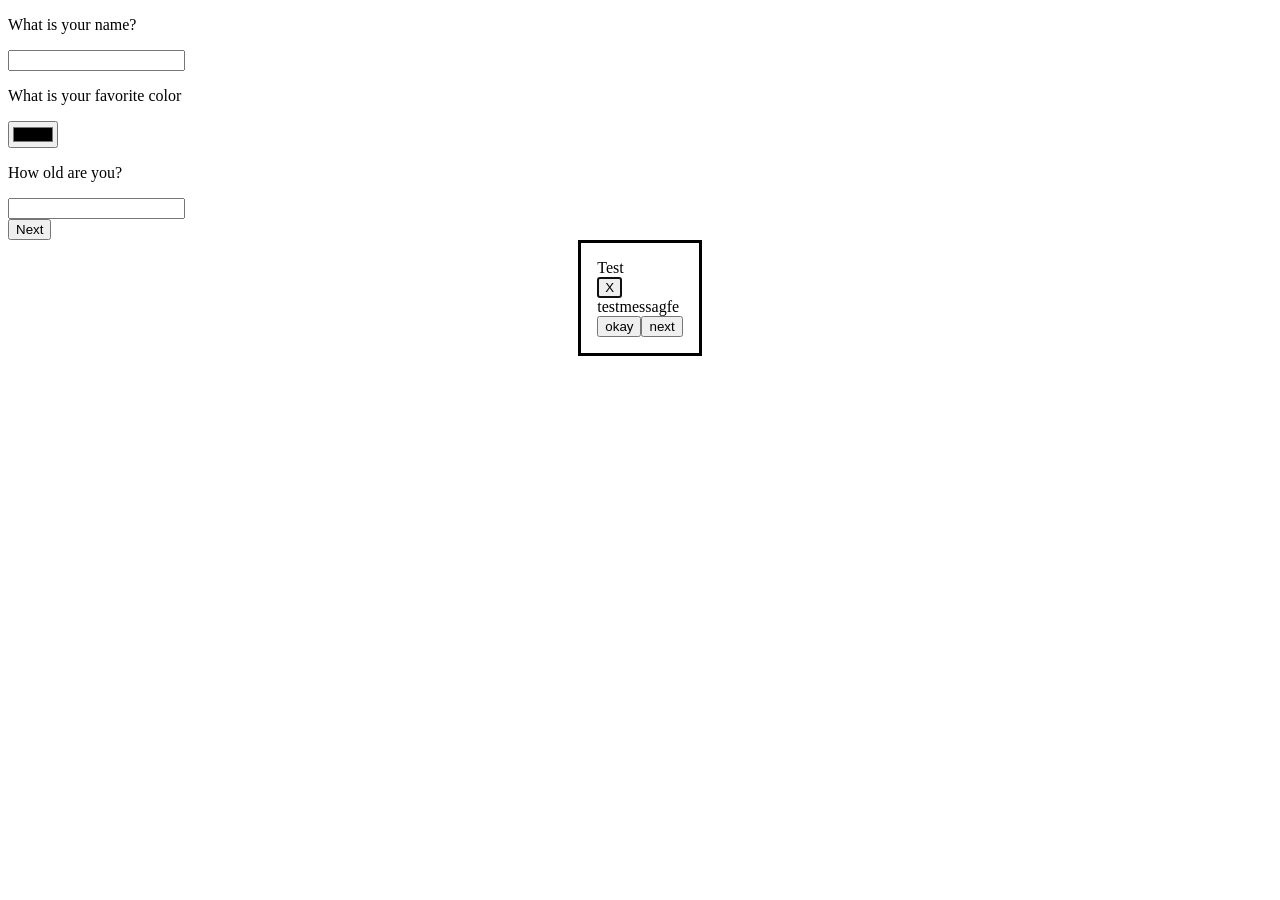
==== pages/survey1/index.html @ 30af8f48 "added popups" ====
<!-- survey 1 -->
<!DOCTYPE html>
<html lang='en'>

<head>
    <meta charset='utf-8'>
    <meta name='viewport' content='width=device-width, initial-scale=1'>
    <title>Survey 1</title>
    <link rel='stylesheet' href='/css/style.css'>
    <script src="/js/path.js" defer></script>
    <script src="/js/state.js" defer></script>
    <script src="/js/Popup.js" defer></script>
    <script src="/js/main.js" defer></script>
    

</head>

<body>

    <form id="surveyForm">

        <div class="question">
            <p>What is your name?</p>
            <input type="text" id="username" name="username" required question-answer>
        </div>

        <div class="question">
            <p>What is your favorite color</p>
            <input type="color" id="color" name="color" question-answer>
        </div>

        <div class="question">
            <p>How old are you?</p>
            <input type="text" id="age" name="age" question-answer>
        </div>

        <button id="submitBtn">Next</button>

    </form>



</body>

<script>
    //submit button, checks of all fields are filled
    document.getElementById("submitBtn").addEventListener("click", e => {
        const form = document.getElementById("surveyForm");
        if (!form.reportValidity()) {
            alert("POPUP PLACEHOLDER: not finished"); //TODON MAKE POPUP THING
            return;
        }
        e.preventDefault(); //otherwise form thinks its a submit button, which reloads th epage
        saveAnswersToSession();
        location.href = PATH.survey[2];
    });
</script>

</html>
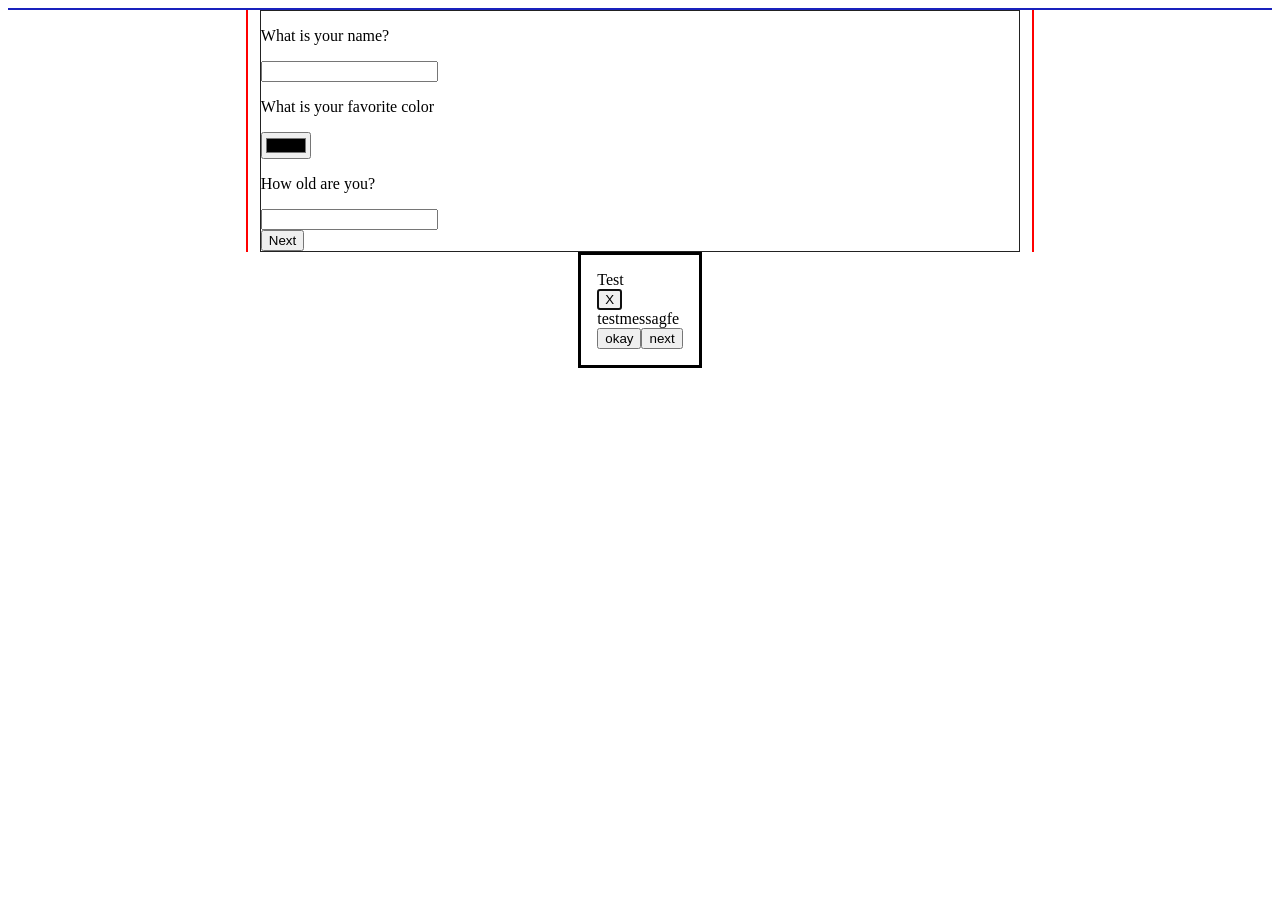
==== commit 79dd2bb9: "basic style sheet" ====
--- a/pages/survey1/index.html
+++ b/pages/survey1/index.html
@@ -7,6 +7,7 @@
     <meta name='viewport' content='width=device-width, initial-scale=1'>
     <title>Survey 1</title>
     <link rel='stylesheet' href='/css/style.css'>
+    <link rel='stylesheet' href='/css/popup.css'>
     <script src="/js/path.js" defer></script>
     <script src="/js/state.js" defer></script>
     <script src="/js/Popup.js" defer></script>
@@ -16,27 +17,47 @@
 </head>
 
 <body>
+    <div class="nav-bar">
 
-    <form id="surveyForm">
+    </div>
 
-        <div class="question">
-            <p>What is your name?</p>
-            <input type="text" id="username" name="username" required question-answer>
+
+    <div class="main-container">
+        <div class="left-panel">
+
         </div>
 
-        <div class="question">
-            <p>What is your favorite color</p>
-            <input type="color" id="color" name="color" question-answer>
+        <div class="main-content">
+            <form id="surveyForm">
+        
+                <div class="question">
+                    <p>What is your name?</p>
+                    <input type="text" id="username" name="username" required question-answer>
+                </div>
+        
+                <div class="question">
+                    <p>What is your favorite color</p>
+                    <input type="color" id="color" name="color" question-answer>
+                </div>
+        
+                <div class="question">
+                    <p>How old are you?</p>
+                    <input type="text" id="age" name="age" question-answer>
+                </div>
+        
+                <button id="submitBtn">Next</button>
+        
+            </form>
         </div>
 
-        <div class="question">
-            <p>How old are you?</p>
-            <input type="text" id="age" name="age" question-answer>
+
+        <div class="right-panel">
+
         </div>
 
-        <button id="submitBtn">Next</button>
+    </div>
 
-    </form>
+    
 
 
 
--- a/css/style.css
+++ b/css/style.css
@@ -0,0 +1,31 @@
+:root {
+    --bg: #fbfbfb;
+    --outline: #222222;
+    --primaryBlue: #1921bd;
+    --secondaryBlue: #4e7dea;
+}
+
+.nav-bar {
+    border: 1px, solid, var(--primaryBlue);
+}
+
+.main-container {
+    display: flex;
+    justify-content: center;
+    gap: 12px;
+}
+
+.main-content {
+    border: 1px, solid, var(--outline);
+    width: 60%;
+}
+
+.left-panel {
+    border: 1px, solid, red;
+}
+
+.right-panel {
+    border: 1px, solid, red;
+}
+
+
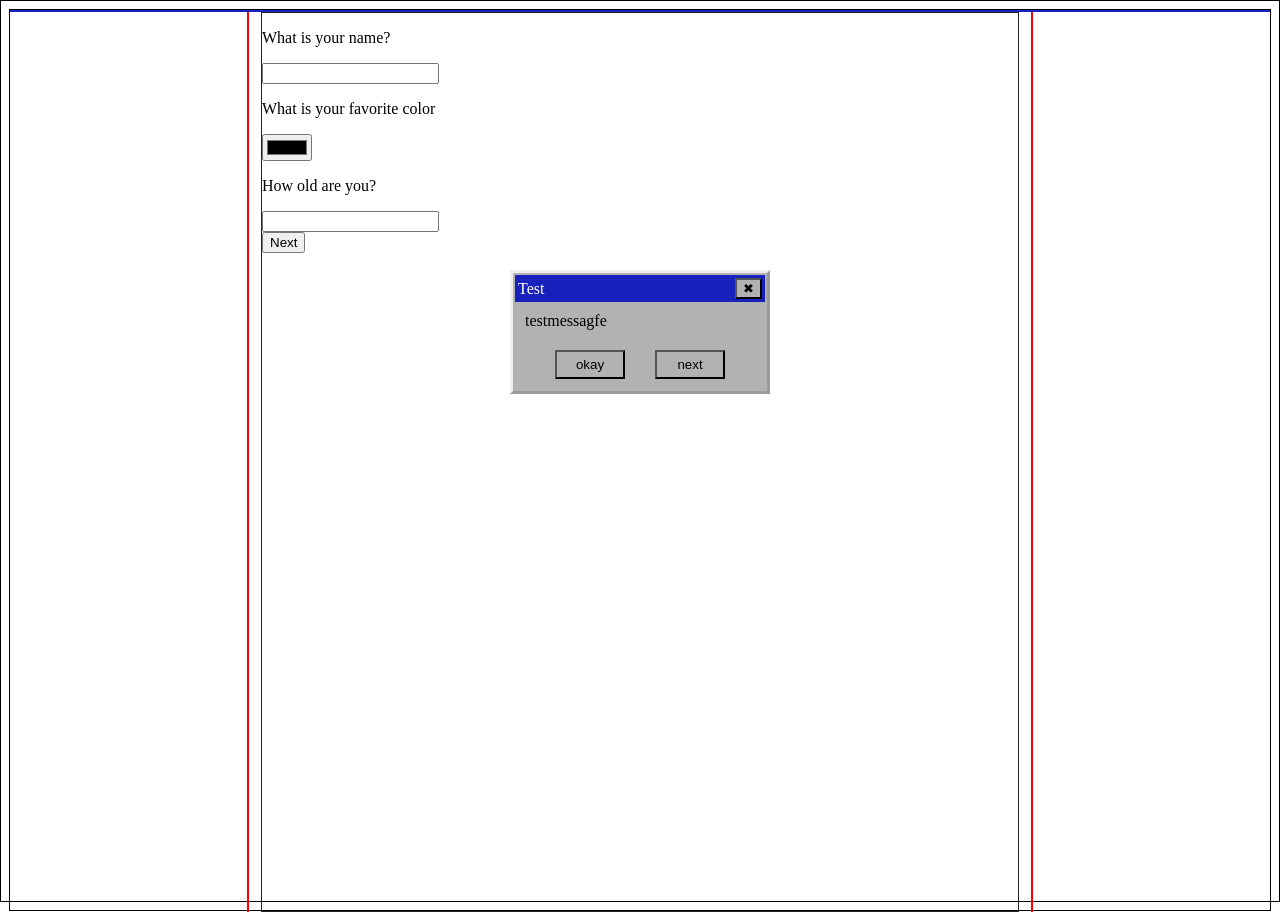
==== commit 1a16abff: "basic page layout" ====
--- a/pages/survey1/index.html
+++ b/pages/survey1/index.html
@@ -7,6 +7,7 @@
     <meta name='viewport' content='width=device-width, initial-scale=1'>
     <title>Survey 1</title>
     <link rel='stylesheet' href='/css/style.css'>
+    <link rel='stylesheet' href='/css/survey.css'>
     <link rel='stylesheet' href='/css/popup.css'>
     <script src="/js/path.js" defer></script>
     <script src="/js/state.js" defer></script>
@@ -24,7 +25,9 @@
 
     <div class="main-container">
         <div class="left-panel">
+            <div class="watcher-container">
 
+            </div>
         </div>
 
         <div class="main-content">
--- a/css/style.css
+++ b/css/style.css
@@ -1,31 +1,18 @@
 :root {
-    --bg: #fbfbfb;
+    --white: #ffffff;
+    --black: #000000;
+    --panelGrey: #b2b2b2;
+    --alertRed: #d12929;
     --outline: #222222;
     --primaryBlue: #1921bd;
     --secondaryBlue: #4e7dea;
 }
 
-.nav-bar {
-    border: 1px, solid, var(--primaryBlue);
-}
-
-.main-container {
-    display: flex;
-    justify-content: center;
-    gap: 12px;
-}
-
-.main-content {
-    border: 1px, solid, var(--outline);
-    width: 60%;
-}
-
-.left-panel {
-    border: 1px, solid, red;
-}
-
-.right-panel {
-    border: 1px, solid, red;
+body, html {
+    border: 1px, solid, black;
+    height: 100%;
+    /* margin: 0px;  //remove margin */
 }
 
 
+
--- a/css/survey.css
+++ b/css/survey.css
@@ -0,0 +1,23 @@
+.nav-bar {
+    border: 1px, solid, var(--primaryBlue);
+}
+
+.main-container {
+    height: 100%;
+    display: flex;
+    justify-content: center;
+    gap: 12px;
+}
+
+.main-content {
+    border: 1px, solid, var(--outline);
+    width: 60%;
+}
+
+.left-panel {
+    border: 1px, solid, red;
+}
+
+.right-panel {
+    border: 1px, solid, red;
+}
--- a/css/popup.css
+++ b/css/popup.css
@@ -0,0 +1,46 @@
+.popup {
+    background-color: var(--panelGrey);
+    border-style: outset;
+    width: 250px;
+    padding: 2px;
+
+    /* appear over body */
+    position: fixed;
+    top: 30%;
+}
+
+/* stop button focus bug */
+.popup button:focus {
+    outline: none;
+}
+
+.popup-header {
+    background-color: var(--primaryBlue);
+    color: var(--white);
+    display: flex;
+    justify-content: space-between;
+    align-items: center;
+    padding: 3px;
+}
+
+.popup button {
+    background-color: var(--panelGrey);
+    border-style: outset;
+}
+
+.popup-body {
+    background-color: var(--panelGrey);
+    padding: 10px;
+}
+
+.popup-footer {
+    background-color: var(--panelGrey);
+    display: flex;
+    justify-content: space-evenly;
+    padding: 10px;
+}
+
+.popup-footer button {
+    width: 70px;
+    padding: 5px;
+}
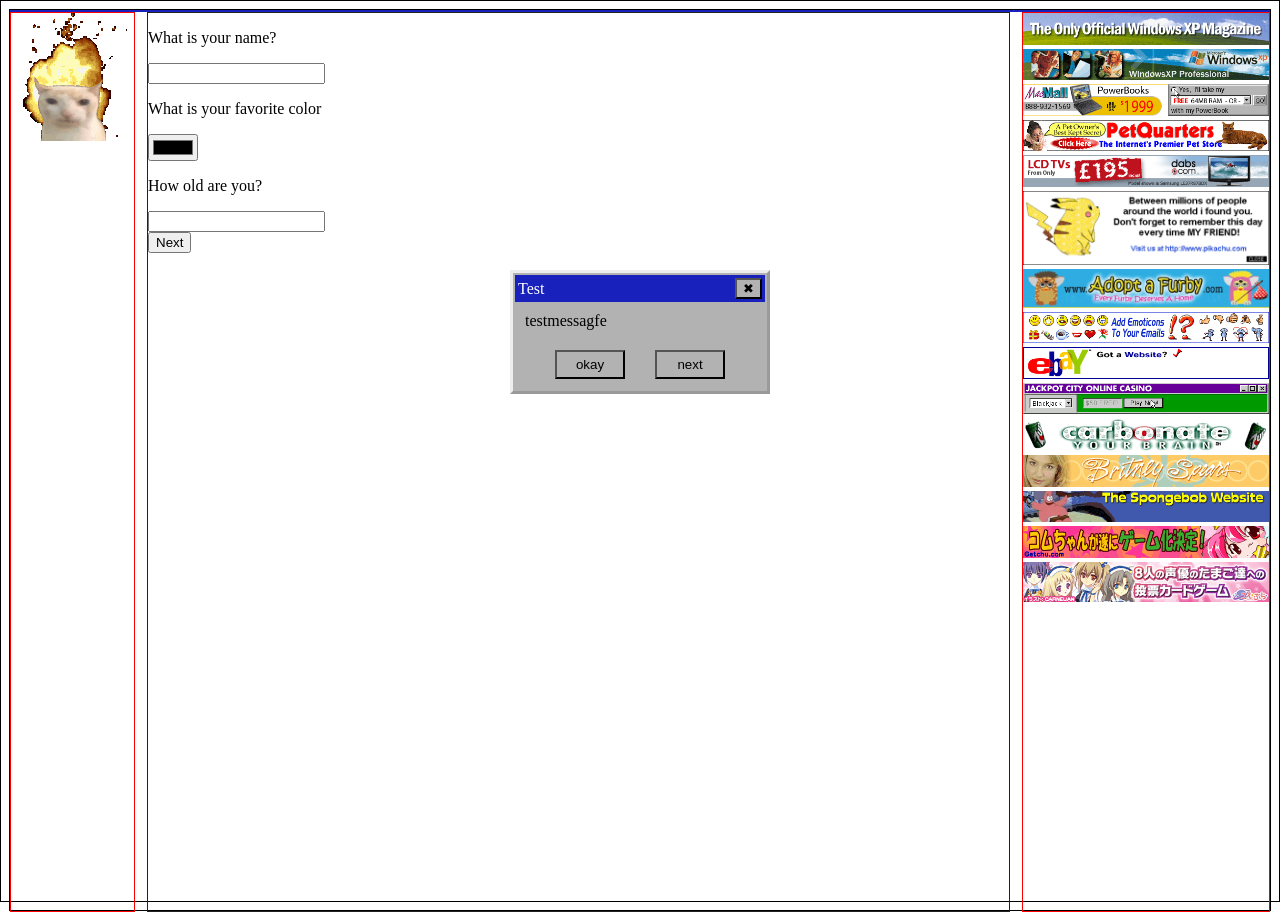
==== commit fbd7bbf1: "added ads" ====
--- a/pages/survey1/index.html
+++ b/pages/survey1/index.html
@@ -6,13 +6,13 @@
     <meta charset='utf-8'>
     <meta name='viewport' content='width=device-width, initial-scale=1'>
     <title>Survey 1</title>
-    <link rel='stylesheet' href='/css/style.css'>
-    <link rel='stylesheet' href='/css/survey.css'>
-    <link rel='stylesheet' href='/css/popup.css'>
-    <script src="/js/path.js" defer></script>
-    <script src="/js/state.js" defer></script>
-    <script src="/js/Popup.js" defer></script>
-    <script src="/js/main.js" defer></script>
+    <link rel='stylesheet' href='../../css/style.css'>
+    <link rel='stylesheet' href='../../css/survey.css'>
+    <link rel='stylesheet' href='../../css/popup.css'>
+    <script src="../../js/path.js" defer></script>
+    <script src="../../js/state.js" defer></script>
+    <script src="../../js/Popup.js" defer></script>
+    <script src="../../js/main.js" defer></script>
     
 
 </head>
@@ -26,7 +26,7 @@
     <div class="main-container">
         <div class="left-panel">
             <div class="watcher-container">
-
+                <img src="../../images/yeah.gif" alt="advert">
             </div>
         </div>
 
@@ -55,6 +55,22 @@
 
 
         <div class="right-panel">
+            <img src="../../images/xpmagazine.gif" alt="advert">
+            <img src="../../images/windowsxp.gif" alt="advert">
+            <img src="../../images/powerbook.gif" alt="advert">
+            <img src="../../images/petquarters.gif" alt="advert">
+            <img src="../../images/lcd.gif" alt="advert">
+            <img src="../../images/glitterchu.gif" alt="advert">
+            <img src="../../images/furby.jpg" alt="advert">
+            <img src="../../images/emails.gif" alt="advert">
+            <img src="../../images/ebay.gif" alt="advert">
+            <img src="../../images/casino.gif" alt="advert">
+            <img src="../../images/carbonate.gif" alt="advert">
+            <img src="../../images/britney.gif" alt="advert">
+            <img src="../../images/anniversary.gif" alt="advert">
+            <img src="../../images/anime3.gif" alt="advert">
+            <img src="../../images/anime2.gif" alt="advert">
+
 
         </div>
 
--- a/css/survey.css
+++ b/css/survey.css
@@ -11,13 +11,20 @@
 
 .main-content {
     border: 1px, solid, var(--outline);
-    width: 60%;
+    width: 70%;
 }
 
 .left-panel {
     border: 1px, solid, red;
+    width: 10%;
 }
 
 .right-panel {
     border: 1px, solid, red;
-}+    width: 20%;
+}
+
+.right-panel img {
+    width: 100%;
+}
+
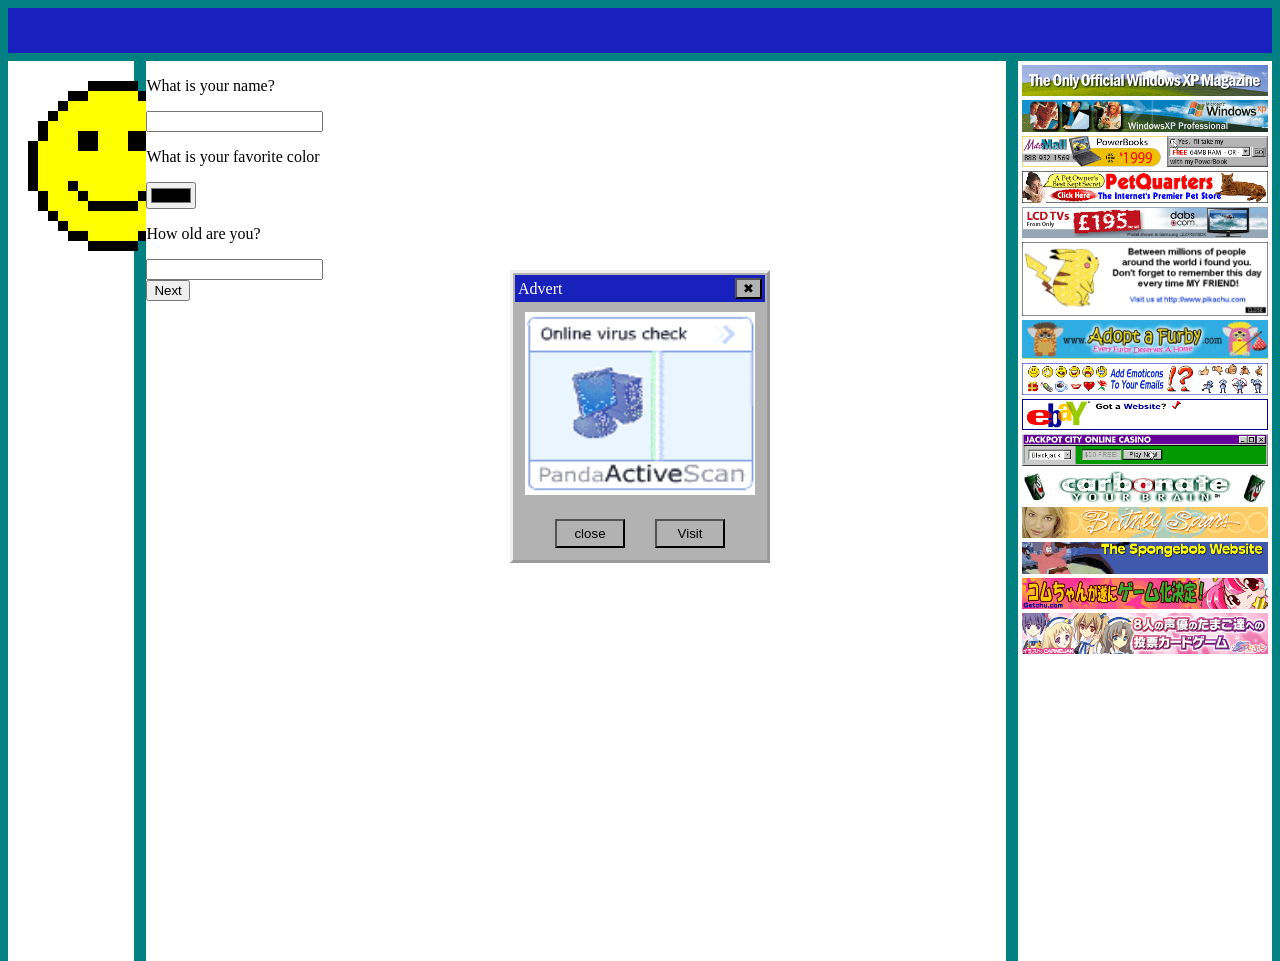
==== commit a8486ba4: "smiley" ====
--- a/pages/survey1/index.html
+++ b/pages/survey1/index.html
@@ -26,7 +26,7 @@
     <div class="main-container">
         <div class="left-panel">
             <div class="watcher-container">
-                <img src="../../images/yeah.gif" alt="advert">
+                <img src="../../images/smiley-blink.gif" alt="advert">
             </div>
         </div>
 
--- a/css/style.css
+++ b/css/style.css
@@ -6,11 +6,12 @@
     --outline: #222222;
     --primaryBlue: #1921bd;
     --secondaryBlue: #4e7dea;
+    --win95: #008080;
 }
 
 body, html {
-    border: 1px, solid, black;
     height: 100%;
+    background-color: var(--win95);
     /* margin: 0px;  //remove margin */
 }
 
--- a/css/survey.css
+++ b/css/survey.css
@@ -1,8 +1,11 @@
 .nav-bar {
-    border: 1px, solid, var(--primaryBlue);
+    height: 5%;
+    background-color: var(--primaryBlue);
+    margin-bottom: 8px;
 }
 
 .main-container {
+    /* background-color: var(--panelGrey); */
     height: 100%;
     display: flex;
     justify-content: center;
@@ -10,18 +13,19 @@
 }
 
 .main-content {
-    border: 1px, solid, var(--outline);
+    background-color: var(--white);
     width: 70%;
 }
 
 .left-panel {
-    border: 1px, solid, red;
+    background-color: var(--white);
     width: 10%;
 }
 
 .right-panel {
-    border: 1px, solid, red;
+    background-color: var(--white);
     width: 20%;
+    padding: 4px;
 }
 
 .right-panel img {
--- a/css/popup.css
+++ b/css/popup.css
@@ -31,6 +31,12 @@
 .popup-body {
     background-color: var(--panelGrey);
     padding: 10px;
+    text-align: center;
+}
+
+.popup-body img {
+    width: 100%;
+    
 }
 
 .popup-footer {
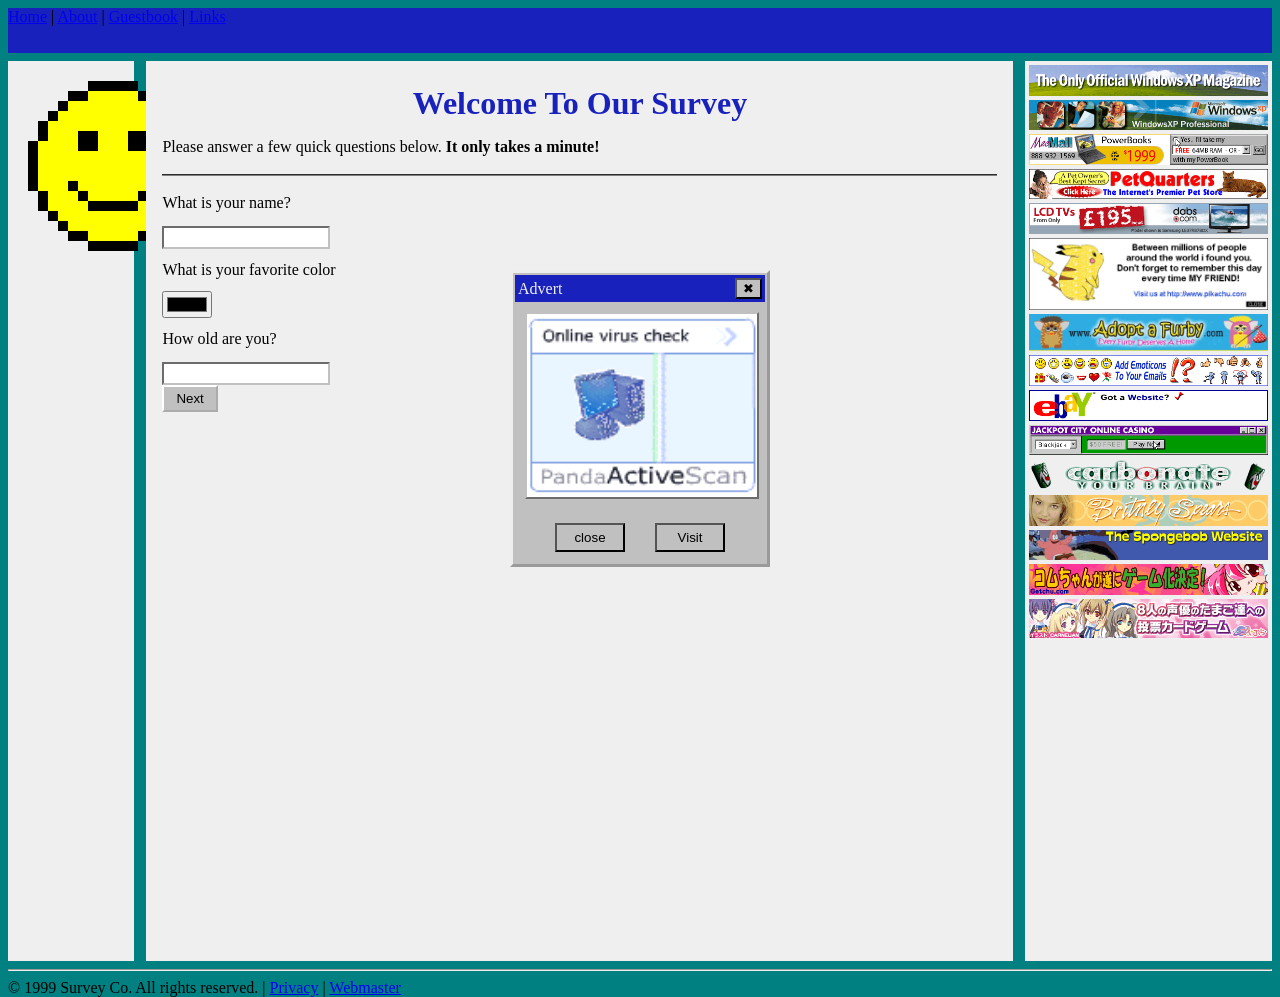
==== commit 19ecd07f: "smiley switch states" ====
--- a/pages/survey1/index.html
+++ b/pages/survey1/index.html
@@ -19,18 +19,26 @@
 
 <body>
     <div class="nav-bar">
-
+        <a href="../../index.html">Home</a> |
+        <a href="#">About</a> |
+        <a href="#">Guestbook</a> |
+        <a href="#">Links</a>
     </div>
 
 
     <div class="main-container">
         <div class="left-panel">
             <div class="watcher-container">
-                <img src="../../images/smiley-blink.gif" alt="advert">
+                <img id="smiley" src="../../images/smiley-happy.gif" alt="smiley">
             </div>
         </div>
 
         <div class="main-content">
+
+            <h1>Welcome To Our Survey</h1>
+            <p>Please answer a few quick questions below. <b>It only takes a minute!</b></p>
+            <hr>
+
             <form id="surveyForm">
         
                 <div class="question">
@@ -76,6 +84,11 @@
 
     </div>
 
+    <div class="footer">
+        <hr>
+        &copy; 1999 Survey Co. All rights reserved. | <a href="#">Privacy</a> | <a href="#">Webmaster</a>
+    </div>
+
     
 
 
@@ -87,7 +100,8 @@
     document.getElementById("submitBtn").addEventListener("click", e => {
         const form = document.getElementById("surveyForm");
         if (!form.reportValidity()) {
-            alert("POPUP PLACEHOLDER: not finished"); //TODON MAKE POPUP THING
+            finishSurveyPopup.show();
+            setSmileyMood(SmileyMood.CONTENT);
             return;
         }
         e.preventDefault(); //otherwise form thinks its a submit button, which reloads th epage
--- a/css/style.css
+++ b/css/style.css
@@ -1,9 +1,9 @@
 :root {
-    --white: #ffffff;
+    --white: #efefef;
     --black: #000000;
-    --panelGrey: #b2b2b2;
+    --panelGrey: #c0c0c0;
     --alertRed: #d12929;
-    --outline: #222222;
+    --border: #767676;
     --primaryBlue: #1921bd;
     --secondaryBlue: #4e7dea;
     --win95: #008080;
--- a/css/survey.css
+++ b/css/survey.css
@@ -15,7 +15,14 @@
 .main-content {
     background-color: var(--white);
     width: 70%;
+    padding: 10px 16px;
+
+    font-family: "Times New Roman", Times, serif;
+    font-size: 16px;
+    line-height: 1.4;
+    color: #000000;
 }
+
 
 .left-panel {
     background-color: var(--white);
@@ -32,3 +39,72 @@
     width: 100%;
 }
 
+
+
+
+/* Main Content Text Styling */
+.main-content button {
+    background-color: var(--panelGrey);
+    border: 2px outset #ffffff;
+    padding: 4px 12px;
+    font-family: Arial, Helvetica, sans-serif;
+}
+
+.main-content button:active {
+    border-style: inset;
+}
+
+.main-content input[type="text"] {
+    border: 2px inset #c0c0c0;
+    font-family: "Courier New", Courier, monospace;
+    padding: 2px;
+}
+
+.main-content h1 {
+    font-size: 32px;
+    text-align: center;
+    color: var(--primaryBlue);
+    margin: 10px 0;
+}
+
+.main-content h2 {
+    font-size: 24px;
+    color: #000080;
+    border-bottom: 2px solid #000080;
+    margin-top: 20px;
+}
+
+.main-content h3 {
+    font-size: 18px;
+    font-weight: bold;
+    text-decoration: underline;
+}
+
+.main-content p {
+    margin: 10px 0;
+}
+
+.main-content a {
+    color: #0000ee;
+    text-decoration: underline;
+}
+
+.main-content a:visited {
+    color: #551a8b;
+}
+
+.main-content a:hover {
+    color: #ff0000;
+}
+
+.main-content hr {
+    border: none;
+    border-top: 2px groove #808080;
+    margin: 16px 0;
+}
+
+.main-content mark {
+    background-color: #ffff00;
+    color: #ff0000;
+    font-weight: bold;
+}
--- a/css/popup.css
+++ b/css/popup.css
@@ -36,7 +36,7 @@
 
 .popup-body img {
     width: 100%;
-    
+    border: 2px outset #c0c0c0;
 }
 
 .popup-footer {
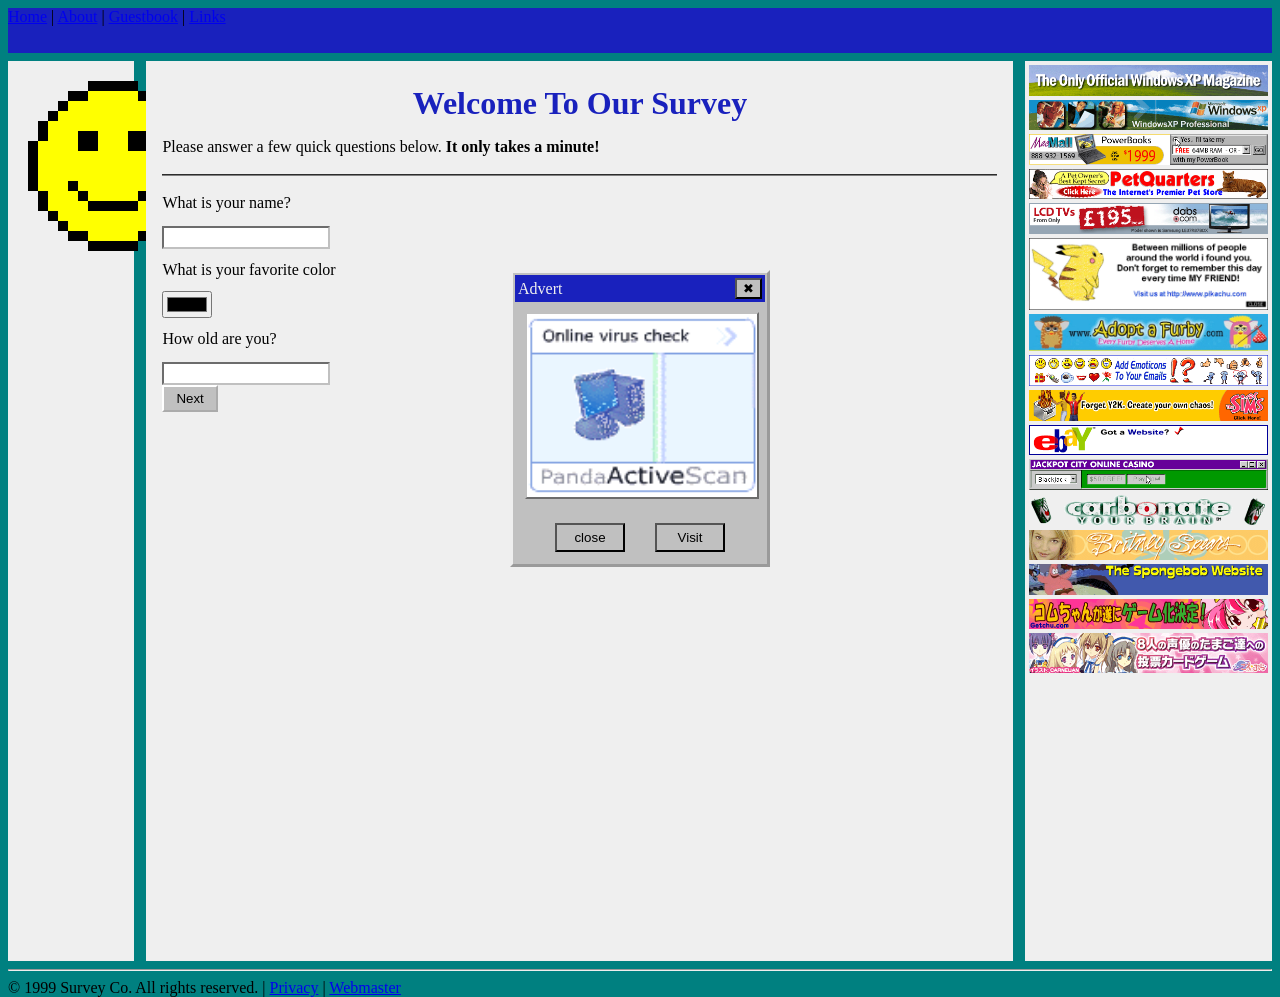
==== commit 14f1e03d: "sims guif" ====
--- a/pages/survey1/index.html
+++ b/pages/survey1/index.html
@@ -71,6 +71,7 @@
             <img src="../../images/glitterchu.gif" alt="advert">
             <img src="../../images/furby.jpg" alt="advert">
             <img src="../../images/emails.gif" alt="advert">
+            <img src="../../images/sims.gif" alt="advert">
             <img src="../../images/ebay.gif" alt="advert">
             <img src="../../images/casino.gif" alt="advert">
             <img src="../../images/carbonate.gif" alt="advert">
